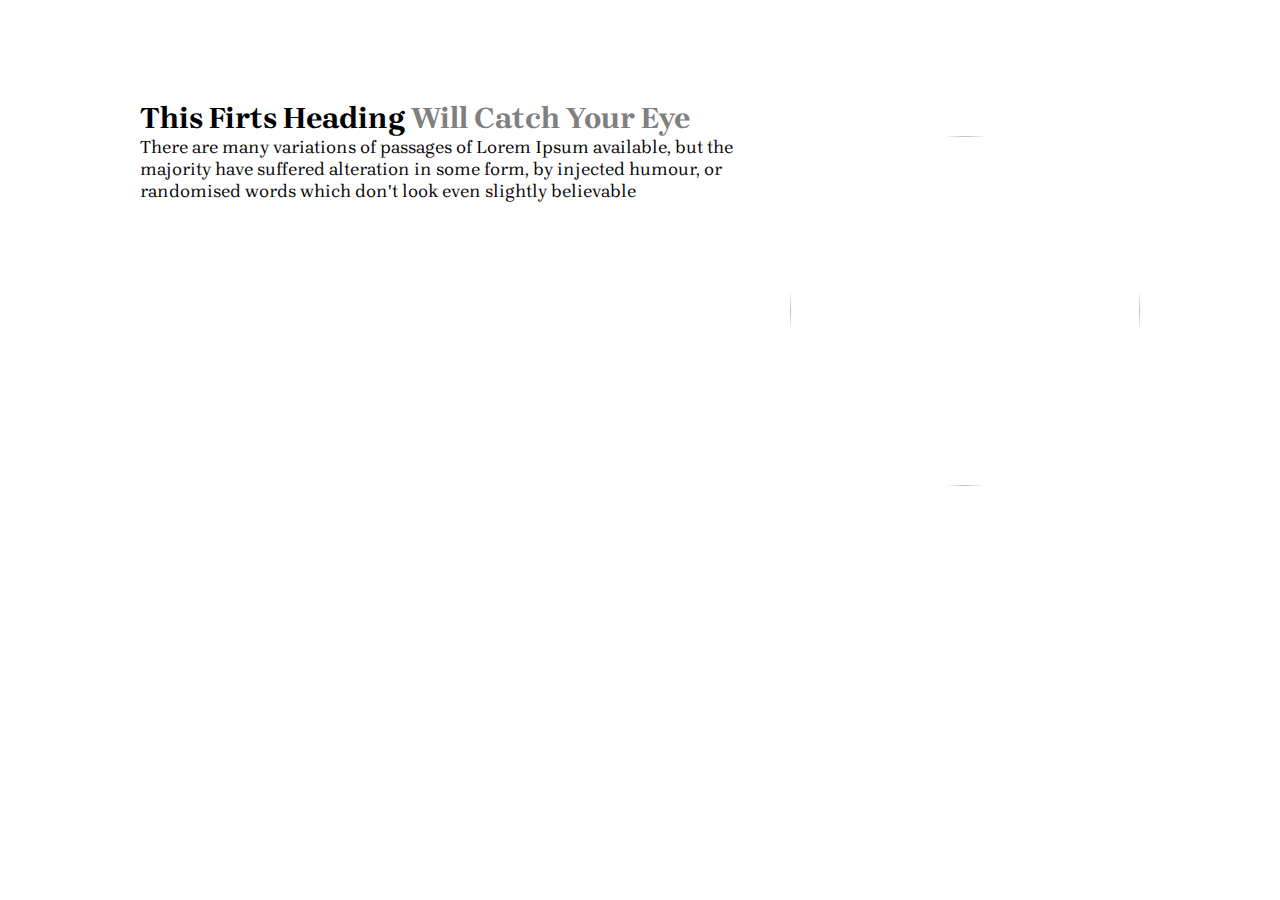
==== website1/templates/first_heading.html @ 320c524f "Agregue first_heading" ====
<!DOCTYPE html>
<html lang="en">

<head>
    <meta charset="UTF-8">
    <meta name="viewport" content="width=device-width, initial-scale=1.0">
    <title>exercise-collaborative</title>
    <link rel="stylesheet" href="./style.css">
    <link href="https://fonts.googleapis.com/css2?family=Brygada+1918&display=swap" rel="stylesheet">

</head>

<body>
    <div class="container">
        <h1 class="title">This Firts Heading <span class="text-color">Will Catch Your Eye</span></h1>
        <div class="rounded">
            <img src="https://images7.alphacoders.com/679/679140.png" />
        </div>
        <p>There are many variations of passages of Lorem Ipsum available, but the majority have suffered alteration in
            some form, by injected humour, or randomised words which don't look even slightly believable</p>
    </div>
</body>

</html>
---- website1/templates/style.css ----
*{
    margin: 0;
    padding: 0;
    box-sizing: border-box;
    font-family: 'Brygada 1918', serif;
}

.container{
    width: 100%;
    max-width: 1000px;
    margin: auto;
    margin-top: 100px;
}

.title{
    font-size: 30px;
}

.text-color{
    color: grey;
}

.rounded{
    border-radius: 100%;
}

img{
    width: 350px;
    height: 350px;
    border-radius: 100%;
    float: right;
}

.container p{
    font-size: 18px;
    font-weight: 300;
    margin-right: 15rem;
}
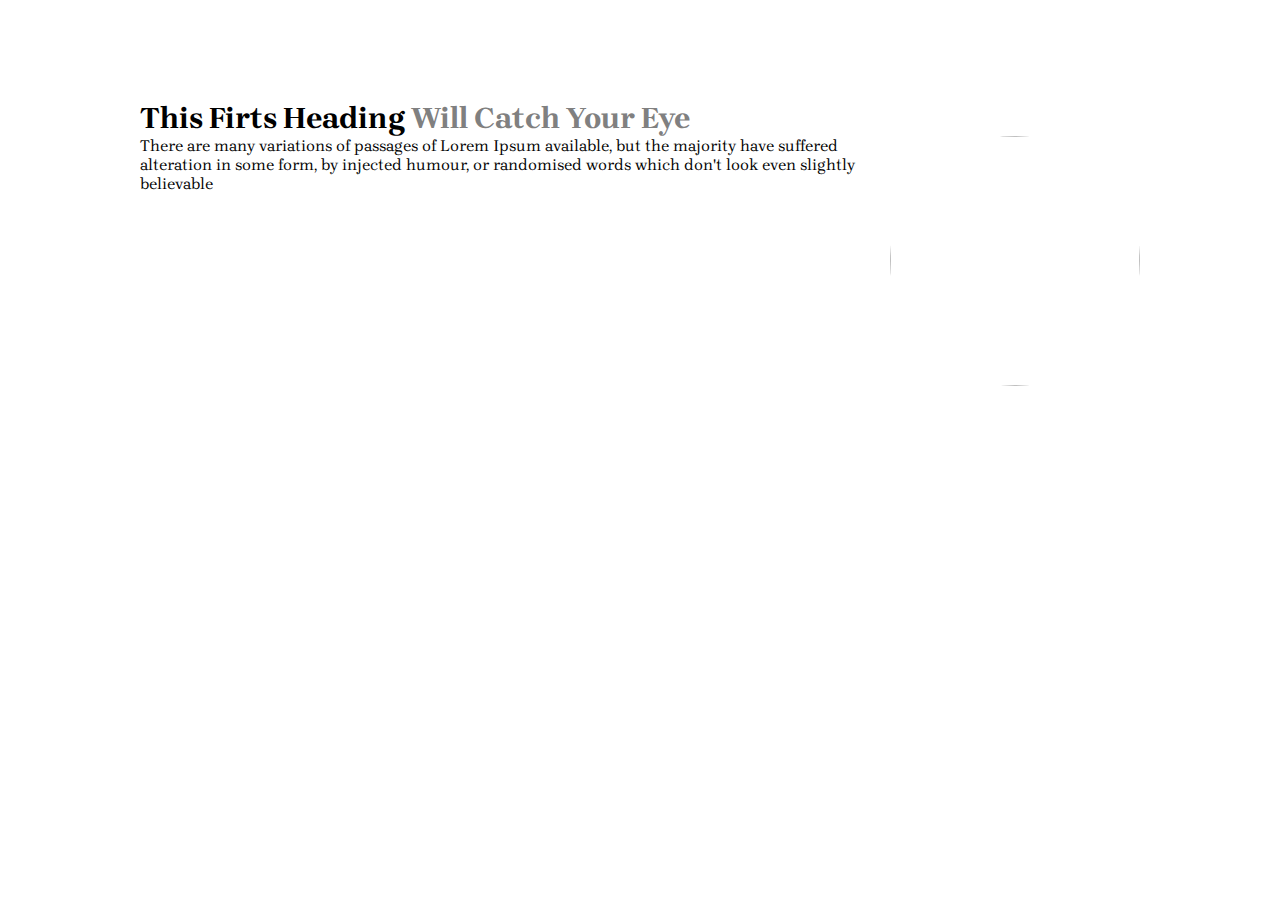
==== commit 83e12c1c: "arregle algunas cosillas del html general" ====
--- a/website1/templates/first_heading.html
+++ b/website1/templates/first_heading.html
@@ -11,10 +11,10 @@
 </head>
 
 <body>
-    <div class="container">
+    <div class="container1">
         <h1 class="title">This Firts Heading <span class="text-color">Will Catch Your Eye</span></h1>
         <div class="rounded">
-            <img src="https://images7.alphacoders.com/679/679140.png" />
+            <img class="imagerounded" src="https://images7.alphacoders.com/679/679140.png" />
         </div>
         <p>There are many variations of passages of Lorem Ipsum available, but the majority have suffered alteration in
             some form, by injected humour, or randomised words which don't look even slightly believable</p>
--- a/website1/templates/style.css
+++ b/website1/templates/style.css
@@ -5,7 +5,7 @@
     font-family: 'Brygada 1918', serif;
 }
 
-.container{
+.container1{
     width: 100%;
     max-width: 1000px;
     margin: auto;
@@ -24,9 +24,9 @@
     border-radius: 100%;
 }
 
-img{
-    width: 350px;
-    height: 350px;
+.imagerounded {
+    width: 250px;
+    height: 250px;
     border-radius: 100%;
     float: right;
 }
